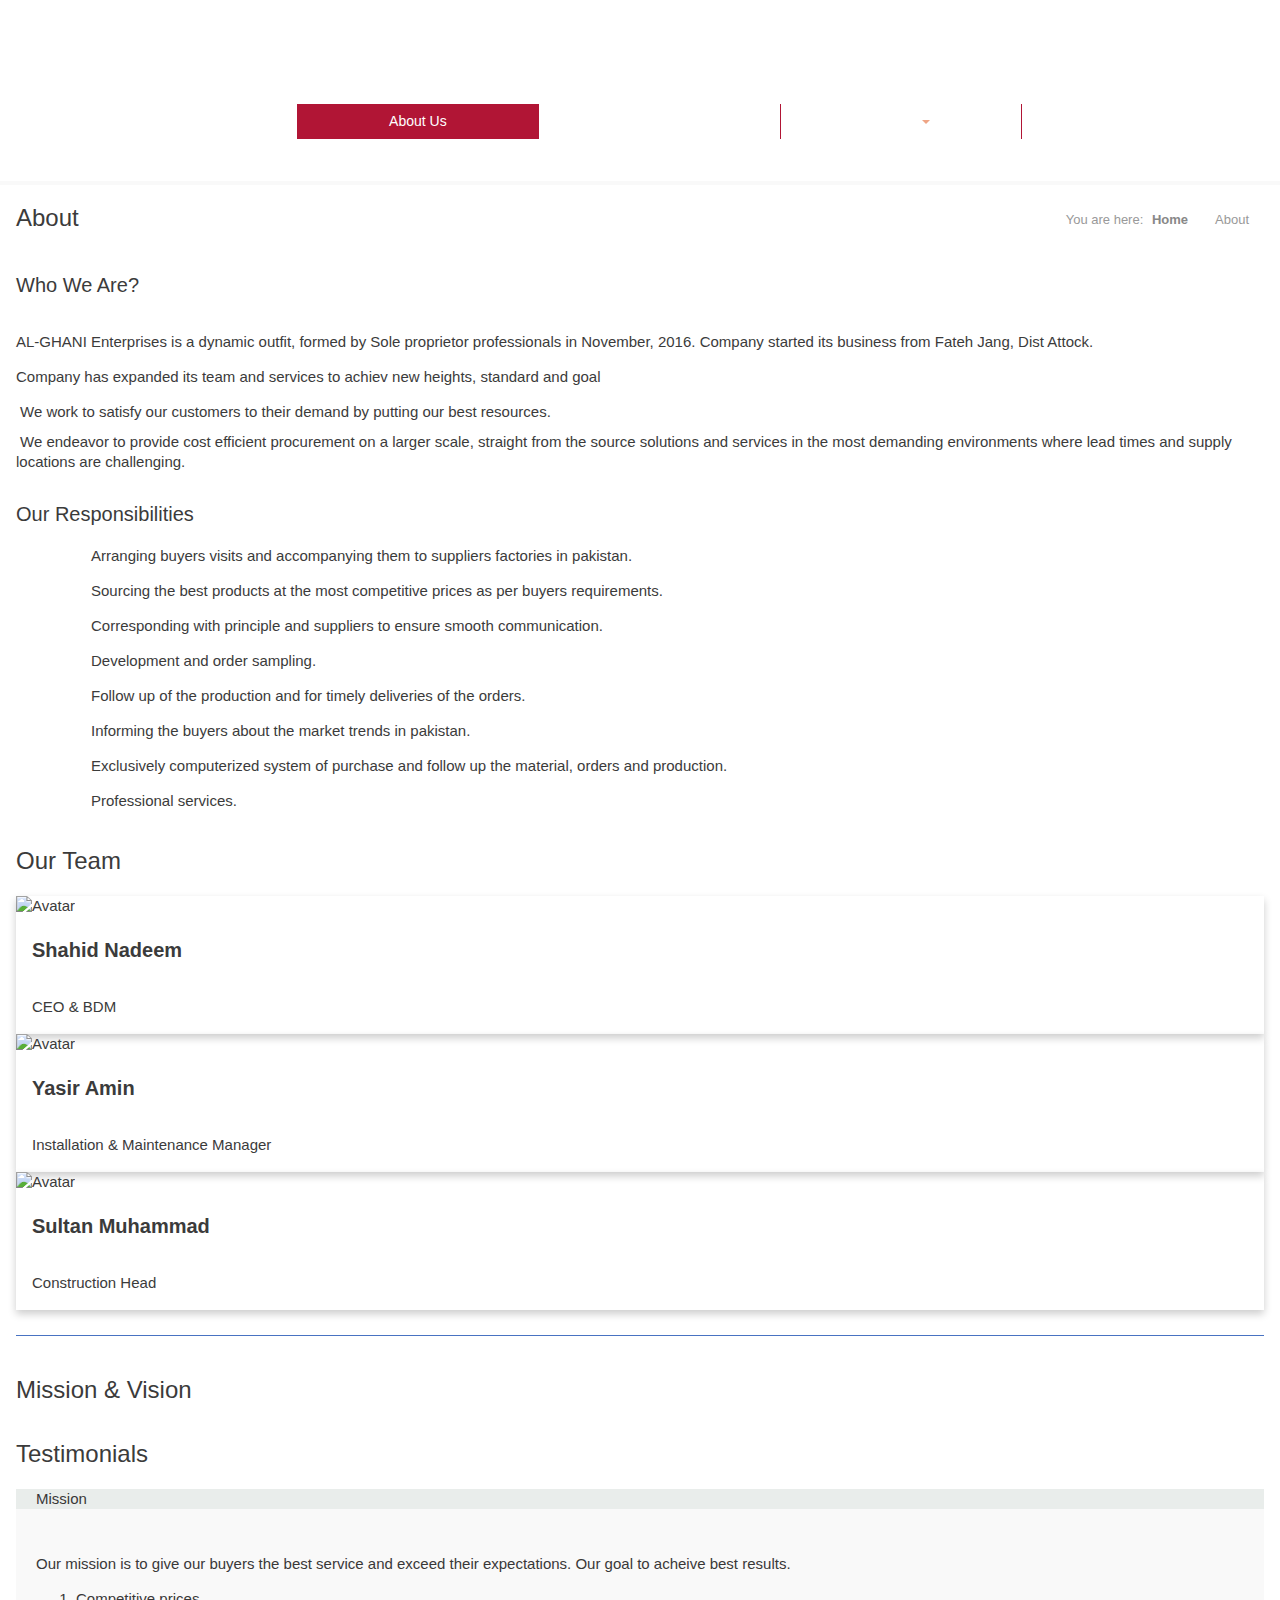
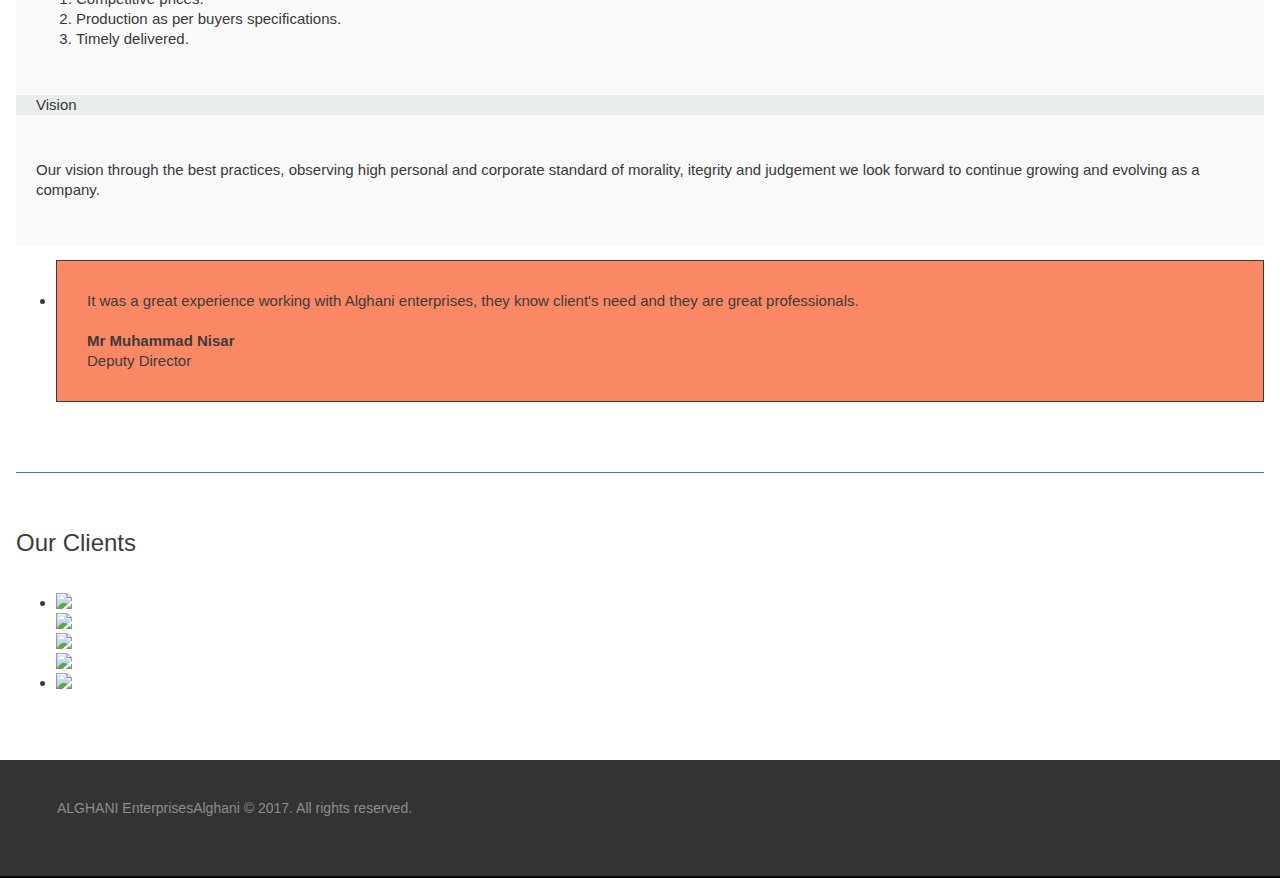
==== about-us.htm @ e4d8073a "fixed forms" ====
﻿<!DOCTYPE html>
<!--[if lt IE 7 ]><html class="ie ie6" lang="en"> <![endif]-->
<!--[if IE 7 ]><html class="ie ie7" lang="en"> <![endif]-->
<!--[if IE 8 ]><html class="ie ie8" lang="en"> <![endif]-->
<!--[if (gte IE 9)|!(IE)]><!-->
<html class="not-ie" lang="en">
 <!--<![endif]-->
<!--
    ucorpora by freshdesignweb.com
    Twitter: https://twitter.com/freshdesignweb
    https://www.freshdesignweb.com/ucorpora/
-->
<head>
    <!-- Basic Meta Tags -->
    <meta charset="utf-8">
    <title>About US</title>
    <meta name="description" content="About Alghai enterprises, their mission, vision and their responsibilities toward clients.">
    <meta name="keywords" content="alghani,alghani enterprises,construction company, computer labs, furniture,fathejang company, cameras, security cameras, installation">
    <meta name="viewport" content="width=device-width, initial-scale=1.0">
    <!--[if (gte IE 9)|!(IE)]>
      <meta http-equiv="X-UA-Compatible" content="IE=edge">
      <meta http-equiv="Content-Type" content="text/html;charset=utf-8">
    <![endif]-->
    <!-- Favicon -->
    <link href="img/favicon.ico" rel="icon" type="image/png">

    <!-- Styles -->
    <link href="css/styles.css" rel="stylesheet">
    <link href="css/bootstrap-override.css" rel="stylesheet">

    <!-- Font Avesome Styles -->
    <link href="css/font-awesome/font-awesome.css" rel="stylesheet">
    <!--[if IE 7]>
        <link href="css/font-awesome/font-awesome-ie7.min.css" rel="stylesheet">
    <![endif]-->
    <!-- FlexSlider Style -->
    <link rel="stylesheet" href="css/flexslider.css" type="text/css" media="screen">

    <!-- Internet Explorer condition - HTML5 shim, for IE6-8 support of HTML5 elements -->
    <!--[if lt IE 9]>
        <script src="http://html5shim.googlecode.com/svn/trunk/html5.js"></script>

    <![endif]-->
    <style>
        .card {
    /* Add shadows to create the "card" effect */
    box-shadow: 0 4px 8px 0 rgba(0,0,0,0.2);
    transition: 0.3s;
}

/* On mouse-over, add a deeper shadow */
.card:hover {
    box-shadow: 0 8px 16px 0 rgba(0,0,0,0.2);
}

/* Add some padding inside the card container */
.container {
    padding: 2px 16px;
}
    </style>
</head>
<body>
    <!-- Header -->
    <header id="header">
        <div class="container">
            <div class="row t-container">

                <!-- Logo -->
                <div class="span3">
                    <div class="logo">
                        <a href="/"><img src="img/logo.png" alt=""></a>
                    </div>
                </div>

                <div class="span9">
                    <div class="row space60"></div>
                    <nav id="nav" role="navigation">
                        <a href="#nav" title="Show navigation">Show navigation</a>
                        <a href="#" title="Hide navigation">Hide navigation</a>
                        <ul class="clearfix">
                            <li><a href="/" title="">Home</a></li>
                            <li class="active"><a href="about-us.htm" title="">About Us</a></li>
                            <li><a href="offers.htm" title="">Offers</a></li>
                            <li>
                                <a href="inquiry-cameras.htm" title=""><span>Inquiry</span></a>
                                <ul>
                                    <!-- Submenu -->
                                    <li><a href="inquiry-cameras.htm" title="">Camera & Installation</a></li>
                                    <li><a href="inquiry-computer-labs.htm" title="">Computer Lab</a></li>
                                    <li><a href="inquiry-furniture.htm" title="">Furniture</a></li>
                                </ul> <!-- End Submenu -->
                            </li>
                            <li><a href="contact-us.htm" title="">Contact Us</a></li>
                        </ul>
                    </nav>
                </div>
            </div>
            <div class="row space40"></div>
        </div>
    </header><!-- Header End -->
    <!-- Titlebar
    ================================================== -->
    <section id="titlebar">
        <!-- Container -->
        <div class="container">

            <div class="eight columns">
                <h3 class="left">About</h3>
            </div>

            <div class="eight columns">
                <nav id="breadcrumbs">
                    <ul>
                        <li>You are here:</li>
                        <li><a href="#">Home</a></li>
                        <li>About</li>
                    </ul>
                </nav>
            </div>

        </div>
        <!-- Container / End -->
    </section>

    <!-- Content -->
    <div id="content">
        <div class="container">

            <div class="row">
                <div class="span12">
                    <h4>Who We Are?</h4>
                    <p>AL-GHANI Enterprises is a dynamic outfit, formed by Sole proprietor professionals in November, 2016. Company started its business from Fateh Jang, Dist Attock.</p>
                    <p>Company has expanded its team and services to achiev new heights, standard and goal</p>
                    <ul class="list-b">
                        <li><i class="icon-ok"></i> We work to satisfy our customers to their demand by putting our best resources.</li>
                        <li><i class="icon-ok"></i> We endeavor to provide cost efficient procurement on a larger scale, straight from the source solutions and services in the most demanding environments where lead times and supply locations are challenging.</li>
                    </ul>
                    <h4>Our Responsibilities</h4>
                        <!-- List -->
                        <div class="text-1">
                            <ul class="list-a">
                                <li>Arranging buyers visits and accompanying them to suppliers factories in pakistan.</li>
                                <li>Sourcing the best products at the most competitive prices as per buyers requirements.</li>
                                <li>Corresponding with principle and suppliers to ensure smooth communication.</li>
                                <li>Development and order sampling.</li>
                                <li>Follow up of the production and for timely deliveries of the orders.</li>
                                <li>Informing the buyers about the market trends in pakistan.</li>
                                <li>Exclusively computerized system of purchase and follow up the material, orders and production.</li>
                                <li>Professional services.</li>
                            </ul>
                        </div>
                        <!-- List End -->
                    <!-- Our Team -->
                    <h3>Our Team</h3>

                    <div class="row">
                        <div class="span4">
                            <div class="card">
                                <img src="img/img_avatar.png" alt="Avatar" style="width:100%">
                                <div class="container">
                                    <h4><b>Shahid Nadeem</b></h4>
                                    <p>CEO & BDM</p>
                                </div>
                            </div>
                        </div>
                        <div class="span4">
                            <div class="card">
                                <img src="img/img_avatar.png" alt="Avatar" style="width:100%">
                                <div class="container">
                                    <h4><b>Yasir Amin</b></h4>
                                    <p>Installation & Maintenance Manager</p>
                                </div>
                            </div>
                        </div>
                        <div class="span4">
                            <div class="card">
                                <img src="img/img_avatar.png" alt="Avatar" style="width:100%">
                                <div class="container">
                                    <h4><b>Sultan Muhammad</b></h4>
                                    <p>Construction Head</p>
                                </div>
                            </div>
                        </div>
                        
                    </div>
                    <!-- Our Team End -->
                    <!-- Typography Row -->
                    <div class="row t-row">
                        <!-- Line -->
                        <div class="span12"><hr></div>
                        <div class="row">
                            <div class="span6">
                                <h3>Mission & Vision</h3>
                            </div>
                            <div class="span6">
                                <h3>Testimonials</h3>
                            </div>
                        </div>

                        <div class="row">
                            <div class="span6">
                                <!-- Accordion -->
                                <div class="accordion" id="accordion2">
                                    <div class="accordion-group">
                                        <div class="accordion-heading">
                                            <a class="accordion-toggle" data-toggle="collapse" data-parent="#accordion2" href="#collapseOne">
                                                Mission
                                            </a>
                                        </div>
                                        <div id="collapseOne" class="accordion-body collapse in">
                                            <div class="accordion-inner">
                                                <p>Our mission is to give our buyers the best service and exceed their expectations. Our goal to acheive best results.</p>
                                                <ol>
                                                <li>
                                                    Competitive prices.
                                                </li>
                                                    <li>
                                                        Production as per buyers specifications.
                                                    </li>
                                                    <li>
                                                        Timely delivered.
                                                    </li>
                                                </ol>
                                            </div>
                                        </div>
                                    </div>
                                    <div class="accordion-group">
                                        <div class="accordion-heading">
                                            <a class="accordion-toggle" data-toggle="collapse" data-parent="#accordion2" href="#collapseTwo">
                                                Vision
                                            </a>
                                        </div>
                                        <div id="collapseTwo" class="accordion-body collapse">
                                            <div class="accordion-inner">
                                                <p>Our vision through the best practices, observing high personal and corporate standard of morality, itegrity and judgement we look forward to continue growing and evolving as a company.</p>
                                            </div>
                                        </div>
                                    </div>
                                </div>
                                <!-- Accordion End -->

                            </div>
                            <div class="span6">
                                <div class="slider2 flexslider">
                                    <ul class="slides">
                                        <li>
                                            <div class="testimonials">
                                                It was a great experience working with Alghani enterprises, they know client's need and they are great professionals.
                                                <br /><br />
                                                <strong>Mr Muhammad Nisar</strong><br />
                                                Deputy Director
                                            </div>
                                        </li>
                                    </ul>
                                </div>

                            </div>
                        </div>
                        <div class="space30 visible-phone"></div>
                        <!-- Line -->
                        <div class="span12"><hr></div>
                    </div>
                    <!-- Typography Row End-->

                    <div class="row space10"></div>

                    <div class="row">
                        <div class="span12">
                            <h3>Our Clients</h3>
                        </div>
                    </div>
                    <div id="our-clients" class="slider2 flexslider">
                        <ul class="slides">
                            <li>
                                <div class="row">
                                    <div class="span3">
                                        <a href="#" rel="external">
                                            <img src="img/clients/exploreville.jpg" alt="alghani-exploreville" />
                                        </a>
                                    </div>
                                    <div class="span3">
                                        <a href="#" rel="external">
                                            <img src="img/clients/Hopenew.jpg" alt="alghani-hope-school" />
                                        </a>
                                    </div>
                                    <div class="span3">
                                        <a href="#" rel="external">
                                            <img src="img/clients/GECelementaryschool.jpg" alt="alghani-GECelementaryschool" />
                                        </a>
                                    </div>
                                    <div class="span3">
                                        <a href="#" rel="external">
                                            <img src="img/clients/gghs.jpg" alt="alghani-gghs" />
                                        </a>
                                    </div>
                                </div>
                            </li>
                            <li>
                                <div class="row">
                                    <div class="span3">
                                        <a href="#" rel="external">
                                            <img src="img/clients/gghs.jpg" alt="alghani-gghs" />
                                        </a>
                                    </div>
                                    <div class="span3">

                                    </div>
                                </div>
                            </li>
                        </ul>
                    </div>

                    <div class="row space50"></div>
                </div>
            </div>
        </div>
    </div>
    <!-- Content End -->
    <!-- Footer -->
    <footer id="footer">
        <div class="container">
            <div class="row">
                <div class="span6">
                    <div class="logo-footer">
                        ALGHANI Enterprises<a href="http://www.alghani-enterprises.com">Alghani &copy; 2017. All rights reserved.</a>
                    </div>
                </div>
                <div class="span6 right">
                    <a href="#" class="social-network sn2 behance"></a>
                    <a href="#" class="social-network sn2 facebook"></a>
                    <a href="#" class="social-network sn2 pinterest"></a>
                    <a href="#" class="social-network sn2 flickr"></a>
                    <a href="#" class="social-network sn2 dribbble"></a>
                    <a href="#" class="social-network sn2 lastfm"></a>
                    <a href="#" class="social-network sn2 forrst"></a>
                    <a href="#" class="social-network sn2 xing"></a>
                </div>
            </div>

        </div>
    </footer>
    <!-- Footer End -->
    <!-- JavaScripts -->
    <script type="text/javascript" src="js/jquery-1.8.3.min.js"></script>
    <script type="text/javascript" src="js/bootstrap.min.js"></script>
    <script type="text/javascript" src="js/functions.js"></script>
    <script type="text/javascript" defer src="js/jquery.flexslider.js"></script>

</body>
</html>
---- css/styles.css ----
/* --------------------------------------------------------	*/
/*	Twitter Bootstrap */
/*	Responsive media queries */
/*	freshdesignweb.com */
/* --------------------------------------------------------	*/

@import url("bootstrap.min.css");
@import url("bootstrap-responsive.min.css");

/* --------------------------------------------------------	*/
/*	Base */
/* --------------------------------------------------------	*/

::-moz-selection { background: #999; color: #fff; text-shadow: none; }
::selection { background: #999; color: #fff; text-shadow: none; }
:focus { outline-color: transparent!important; outline-style: none!important; }

html {
	overflow-y:scroll;
	background:#fff;	
}

body {
	margin: 0;
	padding: 0;                      
  font-family: 'Source Sans Pro', sans-serif;
	font-size: 15px;
	line-height: 20px;
	color: #3b3b3b;
	-webkit-font-smoothing: subpixel-antialiased;
	-webkit-text-size-adjust: 100%;	
	cursor:default;
  background:#fff;
}

h1, h2, h3, h4, h5, h6 {
  position:relative;
  font-family: 'Titillium Web', sans-serif; 
  font-weight: 200;
  line-height: 1.25;
  color: #3b3b3b;
  margin:0px;
  padding: 20px 0;
  clear:both;
}

h1, h2 {
  font-size:42px;
  padding: 20px 0 10px 0;
}

h1 {
  color:#3b3b3b;
}

h2 {
}

h3 {
  font-size:24px;
  line-height:30px;  
}

h4 {
  font-size:20px;
  line-height:24px;
  font-weight:500;
}

h5, h6 {
  font-size:20px;
  line-height:26px;
}    

hr {
  height:1px;
  border:0px;
  background:#4973c2;
  margin:25px 0 25px 0;
  clear:both;
}

p {
  margin:15px 0;
}

blockquote {        
  color:#83adff;
  margin:15px 0px;
  border-left:5px solid #fda056; 
}

a {
  color:#fff;
  text-decoration:none;
}

a:hover {
  color:#fff;
  text-decoration:none;
}

img {
  width:100%;
}

/* --------------------------------------------------------	*/
/*	Main Classes */
/* --------------------------------------------------------	*/

.white {
  color:#fff;
}
.left{
	float:left;
}
.blue{
  color:#fda056;
}

.blue2{
  color:#e4f2ff;
}

.blue-dark{
  color:#fb8865;
}

.bold {
  font-weight:bold;
}

.normal {
  font-weight:normal;
}

.space5 {
  height:5px;
  clear:both;
}

.space10 {
  height:10px;
  clear:both;
}

.space15 {
  height:15px;
  clear:both;
}

.space20 {
  height:20px;
  clear:both;
}

.space25 {
  height:25px;
  clear:both;
}

.space30 {
  height:30px;
  clear:both;
}

.space40 {
  height:40px;
  clear:both;
}

.space50 {
  height:50px;
  clear:both;
}

.space60 {
  height:60px;
  clear:both;
}

.space70 {
  height:70px;
  clear:both;
}

.space80 {
  height:80px;
  clear:both;
}

.space90 {
  height:90px;
  clear:both;
}

.space100 {
  height:100px;
  clear:both;
}

.left {
  text-align:left;
}

.right {
  text-align:right;
}

.f-left {
  float:left !important;
}

.f-right {
  float:right;
}

.f-center {
  text-align: center; }
  
.f-hr{
  border-bottom:1px solid #CCC;
  padding:10px;
  width:50%;
  margin:0 auto;
}
  
.pad1 {
  padding-top:6px;
}

.pad2 {
  padding-top:18px;
}

.p-t-0{
  padding-top:0px;
}

.pos-r {
  position:relative;
}

.c-b {
  clear:both;
}

.o-h {
  overflow:hidden;
}

/* --------------------------------------------------------	*/
/*  Header  */
/* --------------------------------------------------------	*/

header {
  position:relative;
  display:block;
}

.t-container {
  position:relative;
}

.texture {
  position:absolute;
  top:0px;
  left:-210px;
  width:751px;
  height:596px;
}

.logo {
  position:relative;
  margin-top:7px;
}

.head-info {
  font-size:16px;
  line-height:22px;
}

  /* --------------------------------------------------------	*/
  /*  Slider  */
  /* --------------------------------------------------------	*/
    
  .slider1 {
    width:100%;
    border-bottom:0px;
  }

/* --------------------------------------------------------	*/
/*	Navigation */
/* --------------------------------------------------------	*/

		#nav
		{
			font-family: 'Open Sans', sans-serif;
			position:relative;
			z-index: 1000;
		}

			#nav > a
			{
				display: none;
			}

			#nav li
			{
				position: relative;
				list-style:none;
			}
				#nav li a
				{
					color: #fff;
					display: block;
				}
				#nav li a:active
				{
					background-color: #c00 !important;
				}

			#nav span:after
			{
				width: 0;
				height: 0;
				border: 0.313em solid transparent; /* 5 */
				border-bottom: none;
				border-top-color: #efa585;
				content: '';
				vertical-align: middle;
				display: inline-block;
				position: relative;
				right: -0.313em; /* 5 */
			}

			/* first level */

			#nav > ul
			{
				background-color: #8E1D36;
			}
				#nav > ul > li
				{
					width: 20%;
					height: 100%;
					float: left;
				}
					#nav > ul > li > a
					{
						height: 100%;
						font-size: 14px; /* 24 */
						line-height: 2.5em; /* 60 (24) */
						text-align: center;
					}
						#nav > ul > li:not( :last-child ) > a
						{
							border-right: 1px solid #B11535;
						}
						#nav > ul > li:hover > a,
						#nav > ul:not( :hover ) > li.active > a
						{
							background-color: #B11535;
						}


				/* second level */

				#nav li ul
				{
					background-color: #B11535;
					display: none;
					position: absolute;
					top: 100%;
					margin-left:-0px;
					width:100%;
				}
					#nav li:hover ul
					{
						display: block;
						left: 0;
						right: 0;
					}
						#nav li:not( :first-child ):hover ul
						{
							left: -1px;
						}
						#nav li ul a
						{
							border-top: 1px solid #8E1D36;
							padding: 5px; /* 15 (20) */
						}
							#nav li ul li a:hover,
							#nav li ul:not( :hover ) li.active a
							{
								background-color: #8E1D36;
							}


		@media only screen and ( max-width: 62.5em ) /* 1000 */
		{
			#nav
			{
				width: 100%;
				position: relative;
				margin: 0;
			}
			.logo{
				margin:0 auto;
			}
		}

		@media only screen and ( max-width: 40em ) /* 640 */
		{
			html
			{
				font-size: 75%; /* 12 */
			}

			#nav
			{
				position: relative;
				top: auto;
				left:auto;
			}
				#nav > a
				{
					width: 3.125em; /* 50 */
					height: 3.125em; /* 50 */
					text-align: left;
					text-indent: -9999px;
					background-color: #8E1D36;
					position: relative;
				}
					#nav > a:before,
					#nav > a:after
					{
						position: absolute;
						border: 2px solid #fff;
						top: 35%;
						left: 25%;
						right: 25%;
						content: '';
					}
					#nav > a:after
					{
						top: 60%;
					}

				#nav:not( :target ) > a:first-of-type,
				#nav:target > a:last-of-type
				{
					display: block;
				}


			/* first level */

			#nav > ul
			{
				height: auto;
				display: none;
				position: absolute;
				left: 0;
				right: 0;
			}
				#nav:target > ul
				{
					display: block;
				}
				#nav > ul > li
				{
					width: 100%;
					float: none;
				}
					#nav > ul > li > a
					{
						height: auto;
						text-align: left;
						padding: 0 0.833em; /* 20 (24) */
					}
						#nav > ul > li:not( :last-child ) > a
						{
							border-right: none;
							border-bottom: 1px solid #B11535;
						}


				/* second level */

				#nav li ul
				{
					position: static;
					padding: 1.25em; /* 20 */
					padding-top: 0;
				}
}

/* --------------------------------------------------------	*/
/*  Content  */
/* --------------------------------------------------------	*/

#content {
  position:relative;
}

/* --------------------------------------------------------	*/
/*  Home  */
/* --------------------------------------------------------	*/

.ic-1 {     
  width:45px;  
  height:30px;
  font-size:34px;
  float:left;
}

.ic-1 i {
  color:#fb8865;
}
   
.title-1 {
  color:#3c3c3c;
  float:left;
  font-size:16px;
  line-height:30px;
}

.title-1 h4 {
  padding-top:4px;
}

.text-1 {     
  padding-left:45px;
  clear:both;
}

.title-2 {
  font-size:16px;
  padding:15px 0;
}

.square-1 {
  color:#83adff;
  padding-bottom:24px; 
}

.square-1 img {
  -webkit-transition: all .3s ease;
}

.square-1:hover img {
  opacity:0.3;
  filter:alpha(opacity=30); /* For IE8 and earlier */
  -webkit-transition: all .4s ease;
}

.img-container {
  position:relative;
}

.img-bg-icon {
  position:absolute;
  top:0px;
  left:0px;
  width:100%;
  height:100%;
  background: url(../img/zoom-icon.png) center center no-repeat;
  cursor:pointer;
  display:none;
}

.square-1:hover .img-bg-icon {
  display:block;
} 

.h-button {
  position:absolute;
  height:auto !important;
}

.h-button h3 {
  padding:15px 20px;
  font-size:22px;
}

/* --------------------------------------------------------	*/
/*  About Us  */
/* --------------------------------------------------------	*/

.t-row h2 {
  padding:0px;
}

.t-row h3 {
  padding-top:14px;
}

.t-row .btn {
  height:60px;
  margin:0;
  padding-right:30px;
  padding-left:30px;
}

.team h4{
  padding-bottom:10px;
}
  
/* --------------------------------------------------------	*/
/*  Lists  */
/* --------------------------------------------------------	*/

.list-a, .list-b, .list-c {
  padding:0px;
  margin:0px;
}

.list-a li {
  list-style:none;
  padding-left:30px;
  margin-bottom:15px;
  background: url(../img/arrow4.png) left center no-repeat;
}

.list-b li {
  list-style:none;
  margin-bottom:10px;
}

.list-b i {
  color:#fb8865;
  padding-right:4px;
}

.list-c i {
  font-size:10px;
  padding-right:4px;
}

.list-c li {
  list-style:none;
  margin-bottom:4px;
}

.list-c a {
  color:#83adff;
  text-decoration:none;
}

.list-c a:hover {
  color:#fff;
  text-decoration:none;
}

/* --------------------------------------------------------	*/
/*  Client Says  */
/* --------------------------------------------------------	*/

.client-says {
  position: relative;
  font-style:italic;
  color:#FFF;
  border:0px;
  padding:30px;
  background:#fb8865;
}

.client-says:after {
	content: ' ';
	position: absolute;
	width: 0;
	height: 0;
	left: 40px;
	bottom: -24px;
	border: 12px solid;
	border-color: #fb8865 transparent transparent #fb8865;
}

.client-says-2 {
  position:relative;
  font-style:italic;
  color:#83adff;
  text-align:right;
  padding-top:15px;
  padding-right:30px;
}

.quotes {
  float:right;
}

.quotes i {
  font-size:17px;
  padding-right:6px;
}

/* --------------------------------------------------------	*/
/*  Progress Bar  */
/* --------------------------------------------------------	*/

.progress {
  height:35px;
  border-radius:0px;
  background: #fda056 !important; 
  -webkit-box-shadow:rgba(0, 0, 0, 0) 0 0 0 inset;
  margin-bottom:8px;
}

.bar {
  height:35px;
  line-height:35px;
  background:#fb8865 !important;
  border:0px;
  -webkit-box-shadow:rgba(0, 0, 0, 0) 0 0 0 inset;
  text-shadow: none !important;
  text-align:left !important;
  padding-left:30px !important;
}
 
/* --------------------------------------------------------	*/
/*  Buttons  */
/* --------------------------------------------------------	*/
  
.btn {
  color:#fff;
  background:#fb8865;
  height:48px;
  line-height:48px;
  padding:0px 22px;
  text-shadow:none;
  border-radius:2px;
  -webkit-box-shadow:rgba(0, 0, 0, 0) 0 0 0 !important;
  box-shadow:rgba(0, 0, 0, 0) 0 0 0 !important;
  border:0px;
  margin-bottom:8px;
}
.btn h3{
	color:#FFF;
}
.btn:hover {
  color:#fff;
  background:#fda056;
}

.btn-blue {
  background:#fda056;
} 

.btn-blue:hover {
  background:#83adff;
} 

.btn-gray {
  background:#3b3b3b;
} 

.btn-gray:hover {
  background:#fda056;
} 

/* --------------------------------------------------------	*/
/*  Accordion  */
/* --------------------------------------------------------	*/

.accordion-group {
  border-radius:0px !important;
  border:0px;
  margin-bottom:1px !important;
}
 
.accordion-heading {
  color:#393838;
  background:#e9edeb; 
}
.accordion-heading a{
  color:#393838;
}
.accordion-inner {
  color:#393838;
  background:#f9f9f9;
  border:0px;
  padding:30px 20px !important;     
}

.accordion-toggle {
  padding:20px !important;
}

/* --------------------------------------------------------	*/
/*  Tabs  */
/* --------------------------------------------------------	*/

.nav-tabs {
  border:0px;
  margin-bottom:0px;
}

.tab-content h3 {
  padding-bottom:0px;
}

.nav-tabs li a {
  border-radius:0px;
  border:0px;
  color:#3b3b3b;
  background:#e9edeb;
  padding:20px;
}

.nav-tabs li a:hover {
  background:#fb8865;
}

.tab-content {
  background:#f9f9f9;
  padding: 0px 20px;
  padding-bottom:10px;   
}

.nav-tabs > .active > a, .nav-tabs > .active > a:hover {
  background-color:#f9f9f9;
  border-color:#e9edeb #e9edeb  transparent;
  border-style:solid;
  color:#3b3b3b;
}
     
/* --------------------------------------------------------	*/
/*  Alerts  */
/* --------------------------------------------------------	*/
       
.alert {
  margin-bottom:9px;
  padding:20px 40px 20px 20px;
  color:#789ab9;
  background:#e4f2ff;
  border-radius:0px;
  border:0px !important;
  text-shadow:none !important;
}
  
.alert-error {
  color:#fff;
  background:#ff5a5a;
}

.alert-info {
  color:#7f7e00;
  background:#dfde88;
}

.alert-success {
  color:#fff;
  background:#6ac663;
}

/* --------------------------------------------------------	*/
/*  Icons  */
/* --------------------------------------------------------	*/

.icons-s1 {
  font-size:34px;
}

.icons-s2 {
  font-size:28px;
}

.icons-s3 {
  font-size:22px;
}

.icons-s4 {
  font-size:16px;
}

/* --------------------------------------------------------	*/
/*  Tables  */
/* --------------------------------------------------------	*/

table {
  width:100%;
  border-radius:0px !important;
  border:0px !important;
  border-collapse:collapse !important;
}

th {
  color:#fff;
  background:#fda056;
  border-radius:0px !important;
  border:1px solid #3b3b3b !important;
  font-weight:normal !important;
  padding:15px 20px !important;
}

td {
  color:#83adff;
  background:#fb8865;
  border-radius:0px !important;
  border:1px solid #3b3b3b !important;
  padding:15px 20px !important;
}

table a:hover{
  text-decoration:none;
}
        
/* --------------------------------------------------------	*/
/*  Forms  */
/* --------------------------------------------------------	*/

.form-main input, .form-main textarea {
  position:relative;
  height:20px;
  width:95%;
  padding:16px 12px 14px 12px; 
  margin-top:10px;
  background:#464646;
  border-radius:0px;
  border:0px;
}

.form-main textarea {
  height:200px;
  resize:none;
}

.error {
	color: white;
	display: none;
}

#ajaxsuccess {
	color: #fda056;
  font-size:18px;
  font-weight:bold;
	width: 100%;
	display: none;
  clear:both;
}
.clear{
	clear:both;}
	
/* --------------------------------------------------------	*/
/*  Paging  */
/* --------------------------------------------------------	*/

.paging {
  width:30px;
  height:30px;
  line-height:30px;
  text-align:center;
  font-size:13px;
  color:#fff;
  background:#fda056;
  float:right;
  margin-bottom:5px;
  margin-right:1px;
}

.paging:hover {
  color:#fff;
  background:#101d35;
  text-decoration:none;
}

/* --------------------------------------------------------	*/
/*  Blog Detail  */
/* --------------------------------------------------------	*/

.blog-icon {
  font-size:30px;
  color:#fb8865;
  width:30px;
  height:30px;
}

.post-d-info i {
  padding:0px 5px;
}

.post-d-info h2 {
  padding-bottom:15px;
}

.post-d-info a:hover {
  text-decoration:none !important;
}     
  
  /* --------------------------------------------------------	*/
  /*  Comments  */
  /* --------------------------------------------------------	*/
  
  .comment-title h2, .contact-form-title h2 {
    padding-bottom:5px;
  }

  .comment {
    margin-bottom:30px;
    padding-left:50px;
    background:url(../img/comment-img.png) left 4px no-repeat;
  }

  .comment-author {
    color:#fff;
    font-weight:bold;
  }
  
  .comment-date {
    color:#fff;
  }
  
  .c-margin-2 {
    margin-left:50px;
  }
  
  .c-margin-3 {
    margin-left:100px;
  }
  
  .thank {
    padding-top:12px;
  }   
  
  .form-comment input, .form-comment textarea {
    width:93.4%;
    color:#fff;
    background:#fb8865;
    margin-top:10px;
    padding:8px 12px !important;
    border:0px;
    border-radius:0px;
  }    
  
  .form-comment textarea {
    width:96.9%;  
    height:150px;
    resize:none;
  }   
    
/* --------------------------------------------------------	*/
/*  Pricing Tables  */
/* --------------------------------------------------------	*/

.pricing-tables table {
  width:100%;
  background:transparent;
  border:0px !important;
}

.pricing-tables th {
  font-size:16px;
  font-weight:bold;
  background:#fda056;
  text-align:center;
  padding: 30px !important;
}

.pricing-tables td {
  padding:8px 0px;
  color:#7c7e7e;
  background:#fff;
  border-bottom:1px solid #f9f9f9 !important;
  text-align:center;
}

.pricing-tables .plan-title  {
  font-family: 'Titillium Web', sans-serif; 
  font-weight: 200;
  font-size:24px;
  line-height:30px;
 	color: #fff;     
}

.price {
  font-size:36px !important;
  padding-top:36px;   
  line-height:30px;
}

.price2 {
  position:relative;
  top:-8px;
  font-size:14px;
}

.pricing-tables .table-footer {
  font-size:16px;
  color:#fff !important;
  background:#fda056 !important;
  padding:44px 0px !important;
  border:0px !important;
}

.pricing-tables .active th, .pricing-tables .active .table-footer {
  color:#fff;
  background:#fb8865 !important;
}

.pricing-tables .active td {
  color:#fda056;
}

.pricing-tables .active .table-footer {
  border:0px;
  background:#fb8865 !important;
}

/* --------------------------------------------------------	*/
/*  Contact  */
/* --------------------------------------------------------	*/

#map {
  position:relative;
  width:100%;
  height:270px;
  padding:0px;
  border:0px;
}

/* --------------------------------------------------------	*/
/*  Side Bar  */
/* --------------------------------------------------------	*/

  /* --------------------------------------------------------	*/
  /*  Search  */
  /* --------------------------------------------------------	*/
  
  .search-box{
    position:relative;
  }
  
  .search {
    width:80%;
    height:34px;
    color:#fff;
    background:#fb8865;
    border:0px;
    padding-left:5%;
    padding-right:15%;
  }
  
  .search-icon, .search-icon:hover {
    position:absolute;
    font-size:14px;
    top:7px;
    right:12px;
    color:#fff;
    text-decoration:none;    
  }

  /* --------------------------------------------------------	*/
  /*	Flickr Widget */
  /* --------------------------------------------------------	*/
  
  .photo-stream {
    float:left;
    width:60px;
    height:60px;
    border-bottom:0px;
    margin-right:13px;
    margin-bottom:13px;
    overflow:hidden;
  }  

  /* --------------------------------------------------------	*/
  /*  Tags  */
  /* --------------------------------------------------------	*/
  
  .tag {
    height:20px;
    font-size:13px;
    color:#fff;
    background:#fda056;
    padding:5px 13px 4px 13px;
    margin-right:10px;
    margin-bottom:10px;
    float:left;
  }
  
  .tag:hover {
    background:#fb8865;
  }

/* --------------------------------------------------------	*/
/*  Testimonials  */
/* --------------------------------------------------------	*/

.testimonials {
  background:#fb8865;
  border:1px solid #3b3b3b;
  padding:30px; 
}

/* --------------------------------------------------------	*/
/*	Gallery */
/* --------------------------------------------------------	*/

.portfolio{
  overflow:hidden;
  margin:0px;
}

.portfolio .span4, .portfolio .span6{
  margin-top:50px;
}

.portfolio .span2, .portfolio .span3{
  margin-top:40px;
}

.portfolio a{
  text-decoration:none;
}

.portfolio li{
  list-style:none;
}

.portfolio-info {
  height:100%;
  background:#f5f7f8;
  border:1px solid #cbcfd1;
  border-bottom:2px solid #cbcfd1;
  padding:30px;
}
  
  /* --------------------------------------------------------	*/
  /*	Gallery Filter */
  /* --------------------------------------------------------	*/

  #portfolio-filter{
    margin:0px;
    overflow:hidden;
  }
    
  #portfolio-filter li {
    list-style:none;
    float:left;
    margin-right:10px;
    margin-top:5px;
    padding:12px 0px;
  }
    
  #portfolio-filter li a {
    padding:12px 15px;
    margin:0px;
    border:0px;
  	color:#fff;
	background: #fda056;
  }
 
  #portfolio-filter li:hover a {
    color:#fff;
    background: #83adff;
    text-decoration:none;
  }
    
  #portfolio-filter li.active a {
    color:#fff;
    background: #fb8865;
  }

	/* --------------------------------------------------------	*/
	/*	Gallery - Isotype (filtering tags) */
	/* --------------------------------------------------------	*/

	.isotope-item {
	  z-index: 2;
	}

	.isotope-hidden.isotope-item {
	  pointer-events: none;
	  z-index: 1;
	}   

	/* Isotope CSS3 transitions */    
	.isotope,	.isotope .isotope-item {
	  -webkit-transition-duration: 0.4s;
		 -moz-transition-duration: 0.4s;
		  -ms-transition-duration: 0.4s;
		   -o-transition-duration: 0.4s;
			  transition-duration: 0.4s;
	}

	.isotope {
	  -webkit-transition-property: height, width;
		 -moz-transition-property: height, width;
		  -ms-transition-property: height, width;
		   -o-transition-property: height, width;
			  transition-property: height, width;
	}

	.isotope .isotope-item {
	  -webkit-transition-property: -webkit-transform, opacity;
		 -moz-transition-property:    -moz-transform, opacity;
		  -ms-transition-property:     -ms-transform, opacity;
		   -o-transition-property:         top, left, opacity;
			  transition-property:         transform, opacity;
	} 

	/* disabling Isotope CSS3 transitions */
	.isotope.no-transition,
	.isotope.no-transition .isotope-item,
	.isotope .isotope-item.no-transition {
	  -webkit-transition-duration: 0s;
		 -moz-transition-duration: 0s;
		  -ms-transition-duration: 0s;
		   -o-transition-duration: 0s;
			  transition-duration: 0s;
	}                                      
/*----------------------------------------------------------*/
/* breadcrumbs */
#titlebar{background:#f9f9f9;}
#breadcrumbs ul{float:right;font-size:13px;margin-top:27px;font-weight:500; padding-left:5px; padding-right:15px;}
#breadcrumbs ul li{display:inline-block;color:#999;margin:0 0 0 5px}
#breadcrumbs ul li:after{content:"";font-family:"FontAwesome";font-size:12px;color:#ccc;margin:0 0 0 9px}
#breadcrumbs ul li:last-child:after,#breadcrumbs ul li:first-child:after{content:"";margin:0}
#breadcrumbs ul li:last-child a,#breadcrumbs ul li a{color:#888;font-weight:600}
#breadcrumbs ul li a:hover{color:#a0a0a0}#breadcrumbs ul li:first-child{padding-right:0;margin-left:0}
#breadcrumbs ul li:first-child,#breadcrumbs ul li:last-child{color:#999;background:0}
#breadcrumbs ul li:last-child{padding:0;background:0}

/* --------------------------------------------------------	*/
/*	Footer */
/* --------------------------------------------------------	*/

#footer {
  position:relative;
  color:#8c8e90;
  font-size:14px;
  line-height:22px;
  padding:30px 41px 20px 41px;
  background:#333333;
  border-bottom:2px solid #060606;
  overflow:hidden;  
}

#footer h2 {
  margin-bottom:0px !important;
  padding-bottom:0px !important;
  padding-top:20px;
  color:#ffffff;
}

#footer h3 {
  padding-bottom:10px !important;
  color:#ffffff;
}

.logo-footer{
  line-height:32px;
}

.logo-footer img{
  width:auto;
  float:left;
  margin-right:20px;
}

#footer a {
  color:#8c8e90;
  text-decoration:none;
}

#footer a.white {
  color:#fff;
}

#footer a:hover, #footer a.white:hover {
  color:#83adff;
  text-decoration:none;       
}

#footer i {
  margin-right:12px;
}

.texture-footer {
  position:absolute;
  top:-30px;
  right:-150px;
}

#footer .btn {
  background:#282828;
  text-shadow:none;
  border-radius:2px;
  -webkit-box-shadow:rgba(255, 255, 255, 00) 0 0 0 inset, rgba(0, 0, 0, 00) 0 0 0;
  background-image:-webkit-linear-gradient(top, #282828, #282828);
  margin-top:10px;
}

#footer .btn:hover {
  background:#3b3b3b;
}

#footer .btn i {
  margin-left:12px;
  margin-right:0px;
}

/* --------------------------------------------------------	*/
/*	Social Networks Icons */
/* --------------------------------------------------------	*/

.social-network { 
	display:inline-block; 
	background: url(../img/social-networks.png) no-repeat top left; 
	width: 24px; 
	height: 24px; 
	background-position-y: 0; 
	-webkit-transition:all 0.2s ease;
	-moz-transition:all 0.2s ease;                                             
	-o-transition:all 0.2s ease;
	-ms-transition:all 0.2s ease;
	transition:all 0.2s ease;
	cursor:pointer;
  border:0px !important;
  margin-right:6px;
}

.sn2 {
	background: url(../img/social-networks-2.png) no-repeat top left; 
}

input[type="text"]
{
    color: black;
    font-size:20px;
    font-weight: bold;
}
input[type="number"]
{
    color: black;
    font-size:20px;
    font-weight: bold;
}
input[type="email"]
{
    color: black;
    font-size:20px;
    font-weight: bold;
}
.boldit{
  color: black !important;
      font-size:20px;
    font-weight: bold;
}
::-webkit-input-placeholder { /* WebKit, Blink, Edge */
    color:    #4F4B4C !important;
}
:-moz-placeholder { /* Mozilla Firefox 4 to 18 */
   color:    #4F4B4C !important;
   opacity:  1;
}
::-moz-placeholder { /* Mozilla Firefox 19+ */
   color:    #4F4B4C !important;
   opacity:  1;
}
:-ms-input-placeholder { /* Internet Explorer 10-11 */
   color:    #4F4B4C !important;
}
::-ms-input-placeholder { /* Microsoft Edge */
   color:    #4F4B4C !important;
}

::placeholder { /* Most modern browsers support this now. */
   color:    #4F4B4C !important;
}

textarea {
    color: black !important;
      font-size:20px;
    font-weight: bold;
}
.btn {
  background: #a31f1f;
  background-image: -webkit-linear-gradient(top, #a31f1f, ##a31f1f);
  background-image: -moz-linear-gradient(top, #a31f1f, ##a31f1f);
  background-image: -ms-linear-gradient(top, #a31f1f, ##a31f1f);
  background-image: -o-linear-gradient(top, #a31f1f, ##a31f1f);
  background-image: linear-gradient(to bottom, #a31f1f, ##a31f1f);
  -webkit-border-radius: 0;
  -moz-border-radius: 0;
  border-radius: 0px;
  -webkit-box-shadow: 5px 4px 8px #666666;
  -moz-box-shadow: 5px 4px 8px #666666;
  box-shadow: 5px 4px 8px #666666;
  font-family: Arial;
  color: #ffffff;
  font-size: 29px;
  text-decoration: none;
}

.btn:hover {
  background: #ab4242;
  text-decoration: none;
}
/* Normal */
.social-network.aim{ background-position: 0 0}
.social-network.amazon{ background-position: -24px 0}
.social-network.apple{ background-position: -48px 0}
.social-network.behance{ background-position: -72px 0}
.social-network.blogger{ background-position: -96px 0}
.social-network.delicious{ background-position: -120px 0}
.social-network.deviantart{ background-position: -144px 0}
.social-network.digg{ background-position: -168px 0}
.social-network.dribbble{ background-position: -192px 0}
.social-network.ebay{ background-position: -216px 0}
.social-network.evernote{ background-position: -240px 0}
.social-network.facebook{ background-position: -264px 0}
.social-network.feedburner{ background-position: -288px 0}
.social-network.flickr{ background-position: -312px 0}
.social-network.forrst{ background-position: -336px 0}
.social-network.foursquare{ background-position: -360px 0}
.social-network.github{ background-position: -384px 0}
.social-network.google{ background-position: -408px 0}
.social-network.gowalla{ background-position: -432px 0}
.social-network.icq{ background-position: -456px 0}
.social-network.itunes{ background-position: -480px 0}
.social-network.lastfm{ background-position: -504px 0}
.social-network.linkedin{ background-position: -528px 0}
.social-network.meetup{ background-position: -552px 0}
.social-network.myspace{ background-position: -576px 0}
.social-network.newsvine{ background-position: -600px 0}
.social-network.openid{ background-position: -624px 0}
.social-network.paypal{ background-position: -648px 0}
.social-network.picasa{ background-position: -672px 0}
.social-network.pinterest{ background-position: -696px 0}
.social-network.posterous{ background-position: -720px 0}
.social-network.reddit{ background-position: -744px 0}
.social-network.rss{ background-position: -768px 0}
.social-network.skype{ background-position: -792px 0}
.social-network.slashdot{ background-position: -816px 0}
.social-network.soundcloud{ background-position: -840px 0}
.social-network.stumbleupon{ background-position: -864px 0}
.social-network.technorati{ background-position: -888px 0}
.social-network.tumblr{ background-position: -912px 0}
.social-network.twitter{ background-position: -936px 0}
.social-network.viddler{ background-position: -960px 0}
.social-network.vimeo{ background-position: -984px 0}
.social-network.virb{ background-position: -1008px 0}
.social-network.wordpress{ background-position: -1032px 0}
.social-network.xing{ background-position: -1056px 0}
.social-network.yahoo{ background-position: -1080px 0}
.social-network.yelp{ background-position: -1104px 0}
.social-network.youtube{ background-position: -1128px 0}
.social-network.zerply{ background-position: -1152px 0}

/* Mouseovers */
.social-network.aim:hover,.active .social-network.aim{ background-position: 0 -24px}
.social-network.amazon:hover,.active .social-network.amazon{ background-position: -24px -24px}
.social-network.apple:hover,.active .social-network.apple{ background-position: -48px -24px}
.social-network.behance:hover,.active .social-network.behance{ background-position: -72px -24px}
.social-network.blogger:hover,.active .social-network.blogger{ background-position: -96px -24px}
.social-network.delicious:hover,.active .social-network.delicious{ background-position: -120px -24px}
.social-network.deviantart:hover,.active .social-network.deviantart{ background-position: -144px -24px}
.social-network.digg:hover,.active .social-network.digg{ background-position: -168px -24px}
.social-network.dribbble:hover,.active .social-network.dribbble{ background-position: -192px -24px}
.social-network.ebay:hover,.active .social-network.ebay{ background-position: -216px -24px}
.social-network.evernote:hover,.active .social-network.evernote{ background-position: -240px -24px}
.social-network.facebook:hover,.active .social-network.facebook{ background-position: -264px -24px}
.social-network.feedburner:hover,.active .social-network.feedburner{ background-position: -288px -24px}
.social-network.flickr:hover,.active .social-network.flickr{ background-position: -312px -24px}
.social-network.forrst:hover,.active .social-network.forrst{ background-position: -336px -24px}
.social-network.foursquare:hover,.active .social-network.foursquare{ background-position: -360px -24px}
.social-network.github:hover,.active .social-network.github{ background-position: -384px -24px}
.social-network.google:hover,.active .social-network.google{ background-position: -408px -24px}
.social-network.gowalla:hover,.active .social-network.gowalla{ background-position: -432px -24px}
.social-network.icq:hover,.active .social-network.icq{ background-position: -456px -24px}
.social-network.itunes:hover,.active .social-network.itunes{ background-position: -480px -24px}
.social-network.lastfm:hover,.active .social-network.lastfm{ background-position: -504px -24px}
.social-network.linkedin:hover,.active .social-network.linkedin{ background-position: -528px -24px}
.social-network.meetup:hover,.active .social-network.meetup{ background-position: -552px -24px}
.social-network.myspace:hover,.active .social-network.myspace{ background-position: -576px -24px}
.social-network.newsvine:hover,.active .social-network.newsvine{ background-position: -600px -24px}
.social-network.openid:hover,.active .social-network.openid{ background-position: -624px -24px}
.social-network.paypal:hover,.active .social-network.paypal{ background-position: -648px -24px}
.social-network.picasa:hover,.active .social-network.picasa{ background-position: -672px -24px}
.social-network.pinterest:hover,.active .social-network.pinterest{ background-position: -696px -24px}
.social-network.posterous:hover,.active .social-network.posterous{ background-position: -720px -24px}
.social-network.reddit:hover,.active .social-network.reddit{ background-position: -744px -24px}
.social-network.rss:hover,.active .social-network.rss{ background-position: -768px -24px}
.social-network.skype:hover,.active .social-network.skype{ background-position: -792px -24px}
.social-network.slashdot:hover,.active .social-network.slashdot{ background-position: -816px -24px}
.social-network.soundcloud:hover,.active .social-network.soundcloud{ background-position: -840px -24px}
.social-network.stumbleupon:hover,.active .social-network.stumbleupon{ background-position: -864px -24px}
.social-network.technorati:hover,.active .social-network.technorati{ background-position: -888px -24px}
.social-network.tumblr:hover,.active .social-network.tumblr{ background-position: -912px -24px}
.social-network.twitter:hover,.active .social-network.twitter{ background-position: -936px -24px}
.social-network.viddler:hover,.active .social-network.viddler{ background-position: -960px -24px}
.social-network.vimeo:hover,.active .social-network.vimeo{ background-position: -984px -24px}
.social-network.virb:hover,.active .social-network.virb{ background-position: -1008px -24px}
.social-network.wordpress:hover,.active .social-network.wordpress{ background-position: -1032px -24px}
.social-network.xing:hover,.active .social-network.xing{ background-position: -1056px -24px}
.social-network.yahoo:hover,.active .social-network.yahoo{ background-position: -1080px -24px}
.social-network.yelp:hover,.active .social-network.yelp{ background-position: -1104px -24px}
.social-network.youtube:hover,.active .social-network.youtube{ background-position: -1128px -24px}
.social-network.zerply:hover,.active .social-network.zerply{ background-position: -1152px -24px}
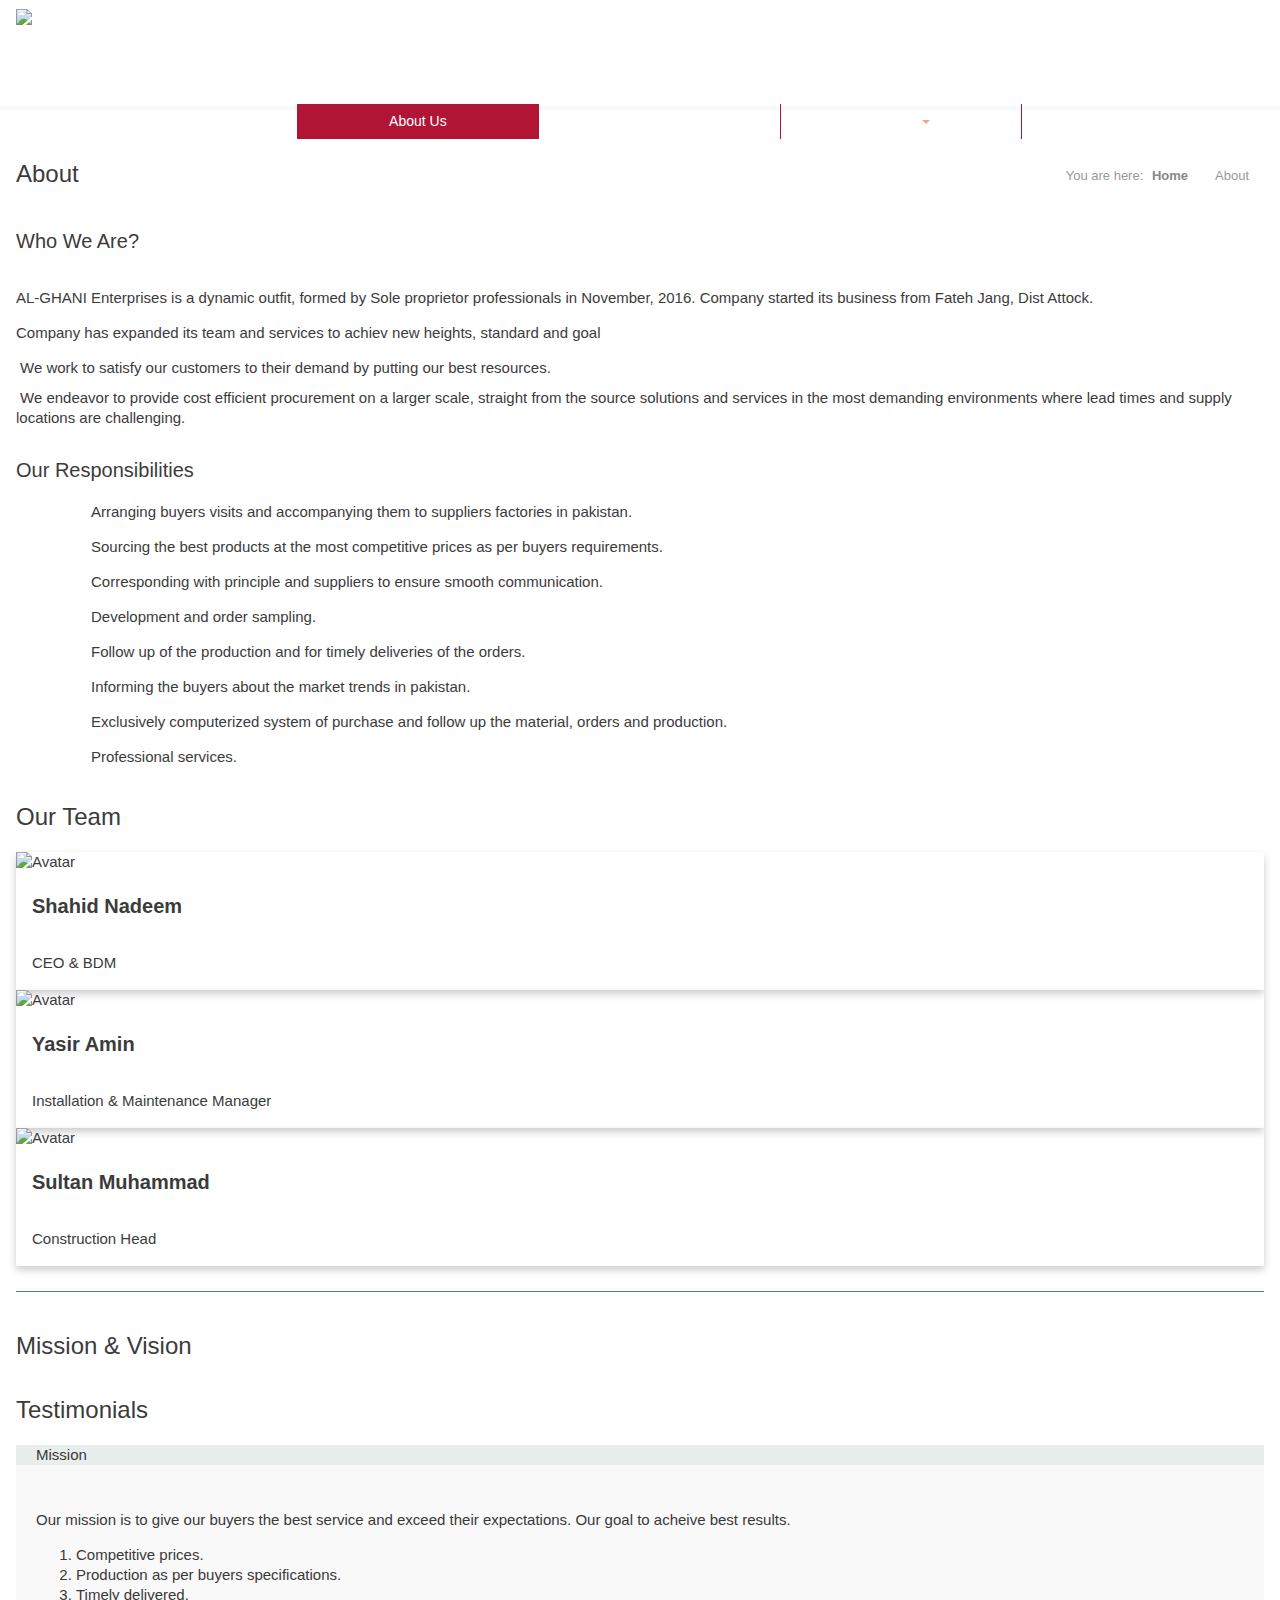
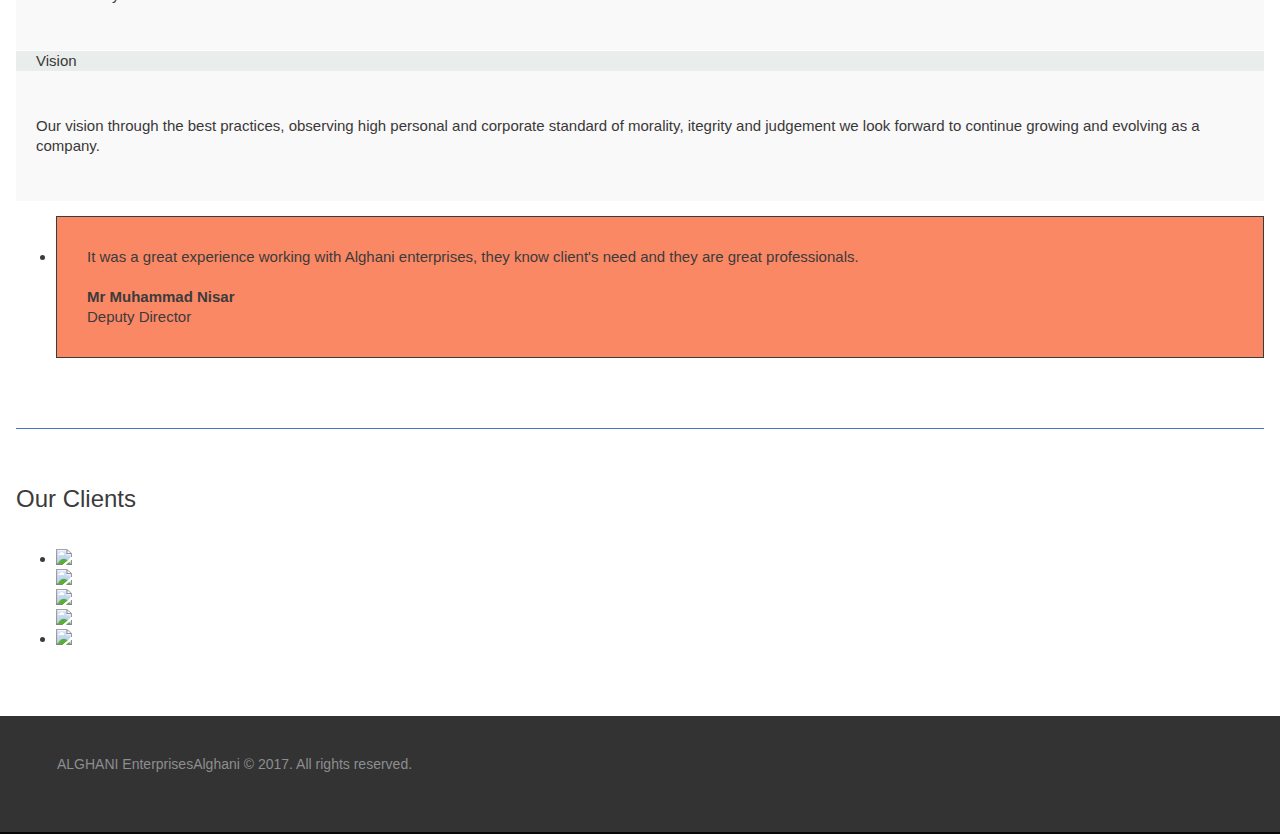
==== commit b5b482e6: "latest changes and safety tab" ====
--- a/about-us.htm
+++ b/about-us.htm
@@ -13,7 +13,7 @@
 <head>
     <!-- Basic Meta Tags -->
     <meta charset="utf-8">
-    <title>About US</title>
+    <title>Alghani Enterprises - About US</title>
     <meta name="description" content="About Alghai enterprises, their mission, vision and their responsibilities toward clients.">
     <meta name="keywords" content="alghani,alghani enterprises,construction company, computer labs, furniture,fathejang company, cameras, security cameras, installation">
     <meta name="viewport" content="width=device-width, initial-scale=1.0">
@@ -61,43 +61,42 @@
 </head>
 <body>
     <!-- Header -->
-    <header id="header">
+<header id="header">
         <div class="container">
             <div class="row t-container">
-
                 <!-- Logo -->
                 <div class="span3">
                     <div class="logo">
-                        <a href="/"><img src="img/logo.png" alt=""></a>
-                    </div>
-                </div>
-
+                        <a href="index.htm"><img src="img/logo.png" alt="alghani enterprises logo"></a>
+                    </div>
+                </div>
                 <div class="span9">
                     <div class="row space60"></div>
                     <nav id="nav" role="navigation">
                         <a href="#nav" title="Show navigation">Show navigation</a>
                         <a href="#" title="Hide navigation">Hide navigation</a>
                         <ul class="clearfix">
-                            <li><a href="/" title="">Home</a></li>
-                            <li class="active"><a href="about-us.htm" title="">About Us</a></li>
-                            <li><a href="offers.htm" title="">Offers</a></li>
+                            <li><a href="index.htm" title="">Home</a></li>
+                            <li class="active"><a href="about-us.htm" title="About Us">About Us</a></li>
+                            <li><a href="offers.htm" title="Offers">Offers</a></li>
                             <li>
-                                <a href="inquiry-cameras.htm" title=""><span>Inquiry</span></a>
+                                <a href="inquiry-cameras.htm" title="Inquiry"><span>Inquiry</span></a>
                                 <ul>
                                     <!-- Submenu -->
-                                    <li><a href="inquiry-cameras.htm" title="">Camera & Installation</a></li>
-                                    <li><a href="inquiry-computer-labs.htm" title="">Computer Lab</a></li>
-                                    <li><a href="inquiry-furniture.htm" title="">Furniture</a></li>
+                                    <li><a href="construction.htm" title="Construction">Construction</a></li>
+                                    <li><a href="inquiry-cameras.htm" title="Camera & Installation">Camera & Installation</a></li>
+                                    <li><a href="inquiry-computer-labs.htm" title="Computer Lab">Computer Lab</a></li>
+                                    <li><a href="inquiry-furniture.htm" title="School/Office Furniture">School/Office Furniture</a></li>
+                                    <li><a href="safety.htm" title="Safety Products">Safety Products</a></li>
                                 </ul> <!-- End Submenu -->
                             </li>
-                            <li><a href="contact-us.htm" title="">Contact Us</a></li>
+                            <li><a href="contact-us.htm" title="Contact Us">Contact Us</a></li>
                         </ul>
                     </nav>
                 </div>
             </div>
-            <div class="row space40"></div>
         </div>
-    </header><!-- Header End -->
+    </header>
     <!-- Titlebar
     ================================================== -->
     <section id="titlebar">
@@ -345,6 +344,14 @@
     <script type="text/javascript" src="js/bootstrap.min.js"></script>
     <script type="text/javascript" src="js/functions.js"></script>
     <script type="text/javascript" defer src="js/jquery.flexslider.js"></script>
-
+<!-- Global site tag (gtag.js) - Google Analytics -->
+<script async src="https://www.googletagmanager.com/gtag/js?id=UA-112769035-1"></script>
+<script>
+  window.dataLayer = window.dataLayer || [];
+  function gtag(){dataLayer.push(arguments);}
+  gtag('js', new Date());
+
+  gtag('config', 'UA-112769035-1');
+</script>
 </body>
 </html>
--- a/css/styles.css
+++ b/css/styles.css
@@ -1427,24 +1427,49 @@
 
 input[type="text"]
 {
+  background-color: #cbcfd1;
+  border-color: black;
+  border-width: 2px;
+  border-bottom-style: double;
+  border-top-style: double;
+  border-left-style: double;
+  border-right-style: double;
     color: black;
     font-size:20px;
     font-weight: bold;
 }
 input[type="number"]
 {
+    background-color: #cbcfd1;
+  border-color: black;
+  border-width: 2px;
+  border-bottom-style: double;
+    border-top-style: double;
+  border-left-style: double;
+  border-right-style: double;
     color: black;
     font-size:20px;
     font-weight: bold;
 }
 input[type="email"]
 {
+    background-color: #cbcfd1;
+  border-color: black;
+  border-width: 2px;
+  border-bottom-style: double;
+    border-top-style: double;
+  border-left-style: double;
+  border-right-style: double;
     color: black;
     font-size:20px;
     font-weight: bold;
 }
 .boldit{
-  color: black !important;
+    background-color: #cbcfd1 !important;
+  border-color: black !important;
+  border-width: 2px !important;
+  border-bottom-style: double !important;
+  color: #4F4B4C !important;
       font-size:20px;
     font-weight: bold;
 }
@@ -1471,10 +1496,15 @@
 }
 
 textarea {
+    background-color: #cbcfd1 !important;
+  border-color: black !important;
+  border-width: 2px !important;
+  border-bottom-style: double !important;
     color: black !important;
       font-size:20px;
     font-weight: bold;
 }
+
 .btn {
   background: #a31f1f;
   background-image: -webkit-linear-gradient(top, #a31f1f, ##a31f1f);
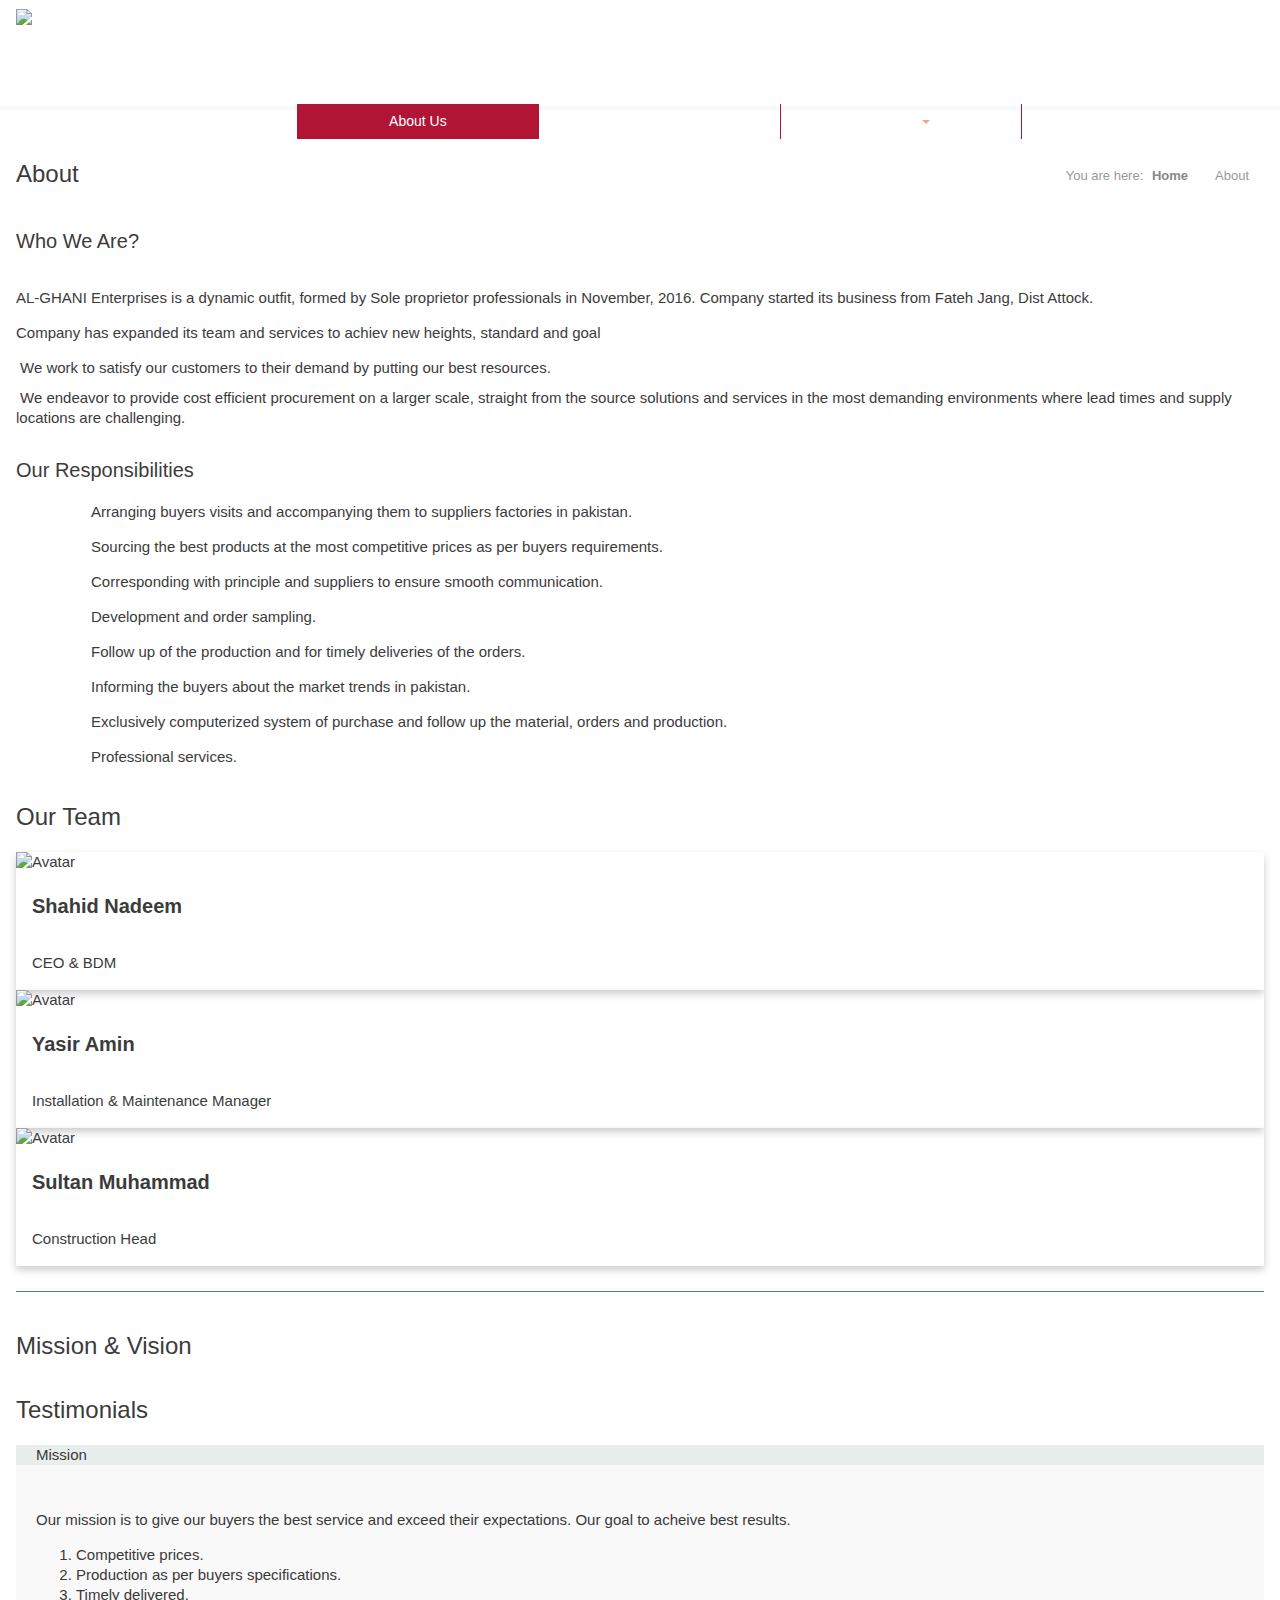
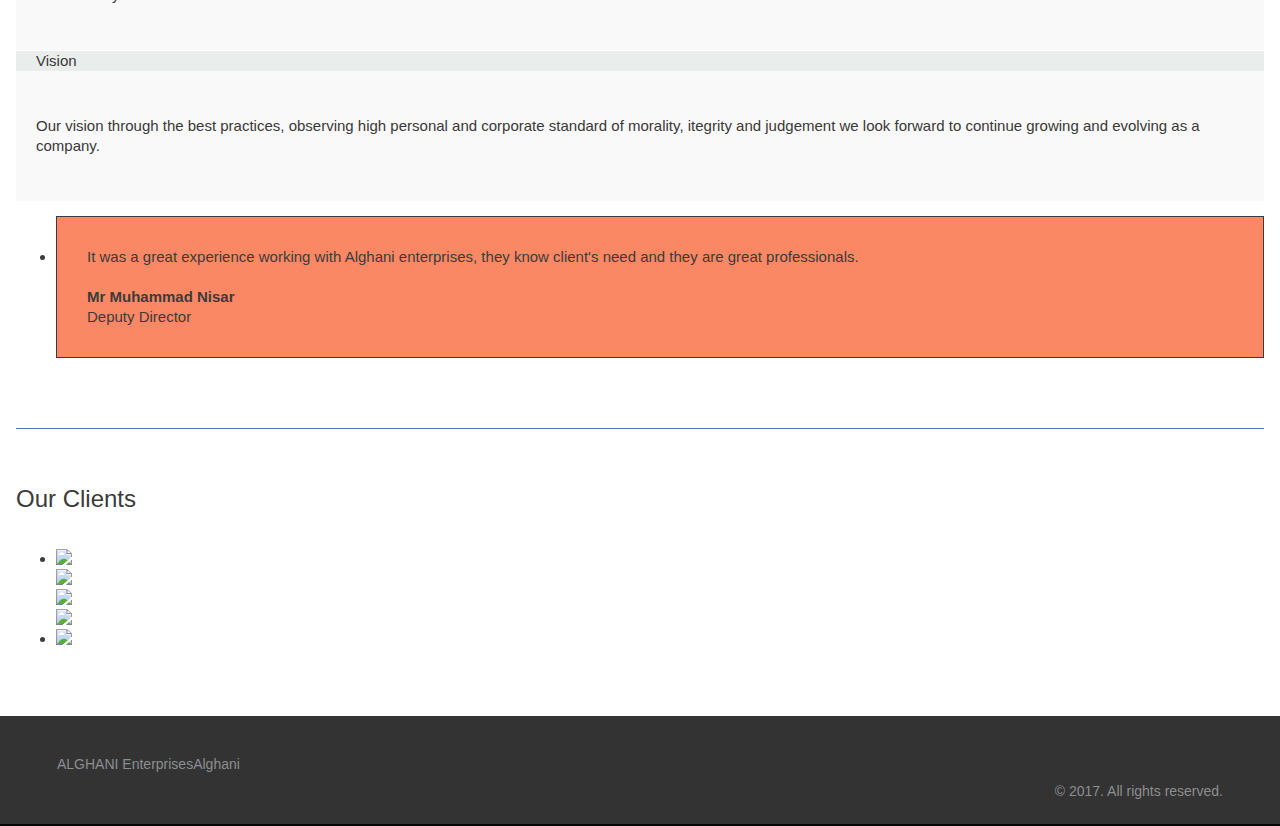
==== commit dfbc92e0: "update" ====
--- a/about-us.htm
+++ b/about-us.htm
@@ -316,23 +316,16 @@
     </div>
     <!-- Content End -->
     <!-- Footer -->
-    <footer id="footer">
+        <footer id="footer">
         <div class="container">
             <div class="row">
                 <div class="span6">
                     <div class="logo-footer">
-                        ALGHANI Enterprises<a href="http://www.alghani-enterprises.com">Alghani &copy; 2017. All rights reserved.</a>
+                        ALGHANI Enterprises<a href="http://www.alghani-enterprises.com">Alghani</a>
                     </div>
                 </div>
                 <div class="span6 right">
-                    <a href="#" class="social-network sn2 behance"></a>
-                    <a href="#" class="social-network sn2 facebook"></a>
-                    <a href="#" class="social-network sn2 pinterest"></a>
-                    <a href="#" class="social-network sn2 flickr"></a>
-                    <a href="#" class="social-network sn2 dribbble"></a>
-                    <a href="#" class="social-network sn2 lastfm"></a>
-                    <a href="#" class="social-network sn2 forrst"></a>
-                    <a href="#" class="social-network sn2 xing"></a>
+                    &copy; 2017. All rights reserved.
                 </div>
             </div>
 
